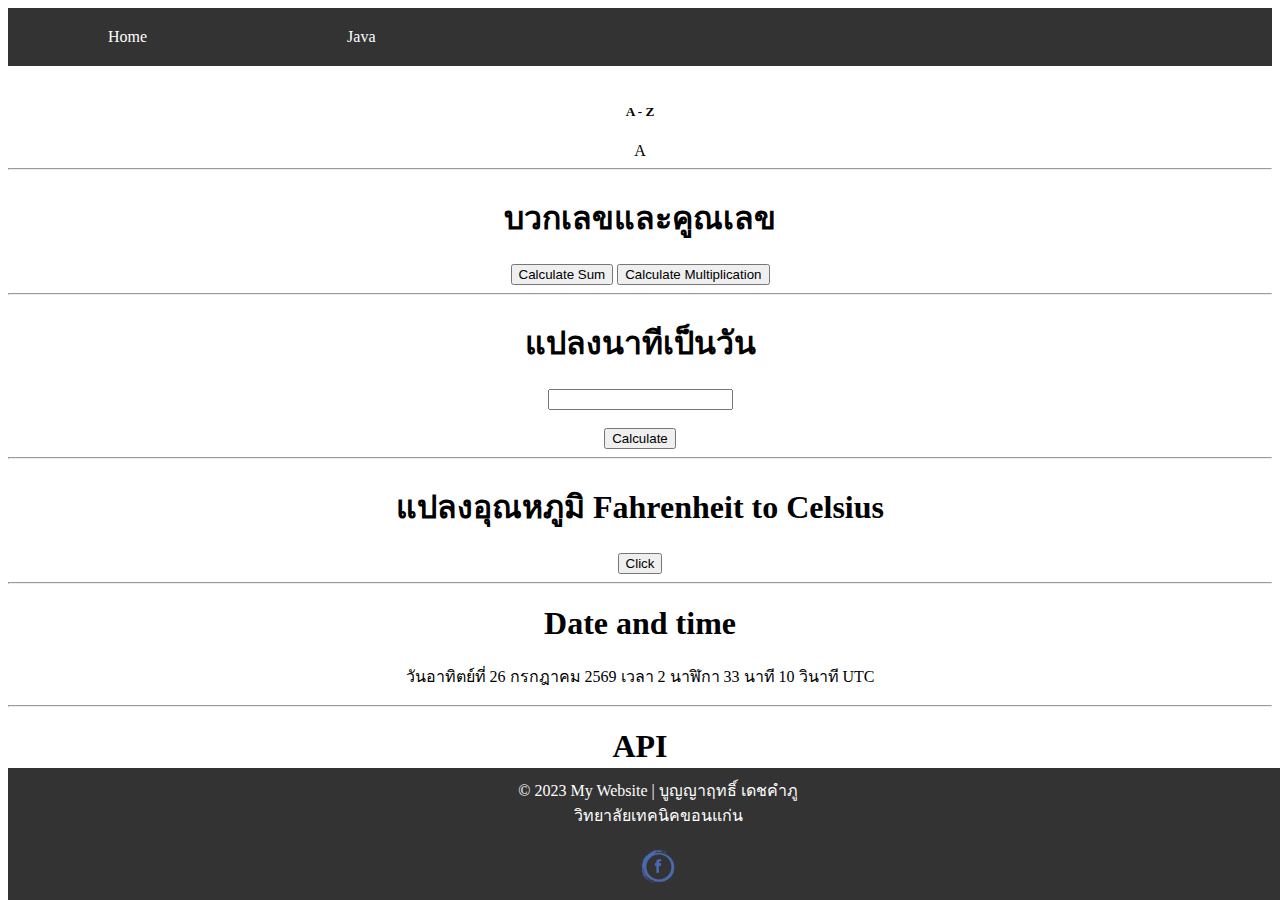
==== java.html @ 14f1b1a3 "Add files via upload" ====
<!DOCTYPE html>
<html lang="en">

<head>
    <meta charset="UTF-8">
    <meta name="viewport" content="width=device-width, initial-scale=1.0">
    <title>Your Website</title>
    <link rel="stylesheet" href="css/style.css">
</head>

<body>

    <!-- Navbar -->
    <ul>
        <li><a href="index.html">Home</a></li>
        <li><a href="java.html">Java</a></li>
    </ul>

    <!-- Main content -->
    <div class="api">
        <h5>
            <br>
            A - Z
        </h5>
        <span id="demo"></span>
        <hr>
        <h1>บวกเลขและคูณเลข</h1>
        <button onclick="calculateSum()">Calculate Sum</button> <button onclick="calculateMul()"> Calculate
            Multiplication</button>
        <hr>
        <h1>แปลงนาทีเป็นวัน</h1>
        <input type="text" id="daysInput"><br>
        <span id="show2"></span> <br>
        <button onclick="dayToSeconds()">Calculate</button>
        <hr>
        <h1>แปลงอุณหภูมิ Fahrenheit to Celsius</h1>
        <button onclick="convertTemperature()">Click</button>
        <hr>
        <h1>
            Date and time
        </h1>
        <p id="datetime"></p>
        <hr>
        <h1>
            API <br>
            Click to change Fat cat
        </h1>
        <p id="demo2"></p>
        <button onclick="myFunction()">Click me</button>
    </div>

    <script>
        //----------//
        function printAlphabets() {
            // สร้างตัวแปรเพื่อเก็บตัวอักษร A-Z
            const alphabets = 'ABCDEFGHIJKLMNOPQRSTUVWXYZ';

            // ใช้ forEach เพื่อวนลูปผ่านทุกตัวอักษร
            alphabets.split('').forEach((alphabet, index) => {
                // ใช้ setTimeout เพื่อกำหนดระยะเวลาการแสดงผล
                setTimeout(() => {
                    document.getElementById("demo").innerHTML = alphabet;
                    console.log(alphabet);
                }, index * 1000); // 1000 milliseconds = 1 วินาที
            });
        }
        printAlphabets();
        //-------//
        let calculator = {
            read() {
                this.a = prompt('Enter number 1');
                this.b = prompt('Enter number 2');
            },
            sum() {
                return Number(this.a) + Number(this.b);
            },
            mul() {
                return this.a * this.b;
            }
        };

        function calculateSum() {
            calculator.read();
            alert(calculator.sum());
        }

        function calculateMul() {
            calculator.read();
            alert(calculator.mul());
        }
        //---------//
        function dayToSeconds() {
            let inputDays = document.getElementById("daysInput").value;
            if (!isNaN(inputDays)) {
                let seconds = inputDays * 86400;
                document.getElementById(
                    "show2"
                ).innerText = `จำนวนวัน ${inputDays} วัน: ${seconds} นาที`;
            } else {
                alert("Please enter a valid number of days.");
            }
        }
        //------//
        const fahrenheitToCelsius = fahrenheit => (fahrenheit - 32) * 5 / 9;

        function convertTemperature() {
            const temperatureInFahrenheit = prompt("Enter temperature in Fahrenheit:");
            const temperatureInCelsius = fahrenheitToCelsius(parseFloat(temperatureInFahrenheit));
            alert(`${temperatureInFahrenheit} degrees Fahrenheit is equal to ${temperatureInCelsius.toFixed(2)} degrees Celsius`);
        }
        //--------//
        function Point(amount) {
            // คำนวณจำนวนแต้มที่ได้จากยอดซื้อขาย
            const points = Math.floor(amount / 100);
            return points;
        }
        //---------//
        function displayDatetime() {
            const thaiOptions = { weekday: 'long', year: 'numeric', month: 'long', day: 'numeric', hour: 'numeric', minute: 'numeric', second: 'numeric', hour12: false, timeZoneName: 'short' };
            const thaiDatetime = new Date().toLocaleString('th-TH', thaiOptions);
            document.getElementById('datetime').innerText = ` ${thaiDatetime}`;
        }
        setInterval(displayDatetime, 1000);
        displayDatetime();
        //---------//
        function myFunction() {
            fetch("https://catfact.ninja/fact")
                .then(function (response) {
                    return response.json()
                })
                .then(function (data) {
                    let txt = "";
                    for (let x in data) {
                        txt += data[x] + " ";
                        document.getElementById("demo2").innerHTML = txt;
                    };

                    return data;
                })
        }
        //---------//
    </script>

    <!-- Footer -->
    <footer>
        &copy; 2023 My Website | บูญญาฤทธิ์ เดชคำภู<br>
        วิทยาลัยเทคนิคขอนแก่น<br><br>
        <a href="https://www.facebook.com/bunyarit.detkhamphu?locale=th_TH"><img src="16001250058513950a6f333622a7ce35-removebg-preview.png" width="40px"></a>
    </footer>

</body>

</html>
---- css/style.css ----
.main{
    margin-top: 20%;
    text-align: center;
}
ul {
    list-style-type: none;
    margin: 0;
    padding: 0;
    overflow: hidden;
    background-color: #333;
}
li{
    float: left;
}
li a {
    display: block;
    color: white;
    text-align: center;
    padding: 20px 100px;
    text-decoration: none;
}

li a:hover {
    background-color: #111;
}
.api{
    text-align: center;
}
/* Add styling for the footer */
footer {
    background-color: #333;
    color: white;
    text-align: center;
    padding: 10px;
    position: fixed;
    bottom: 0;
    width: 100%;
}
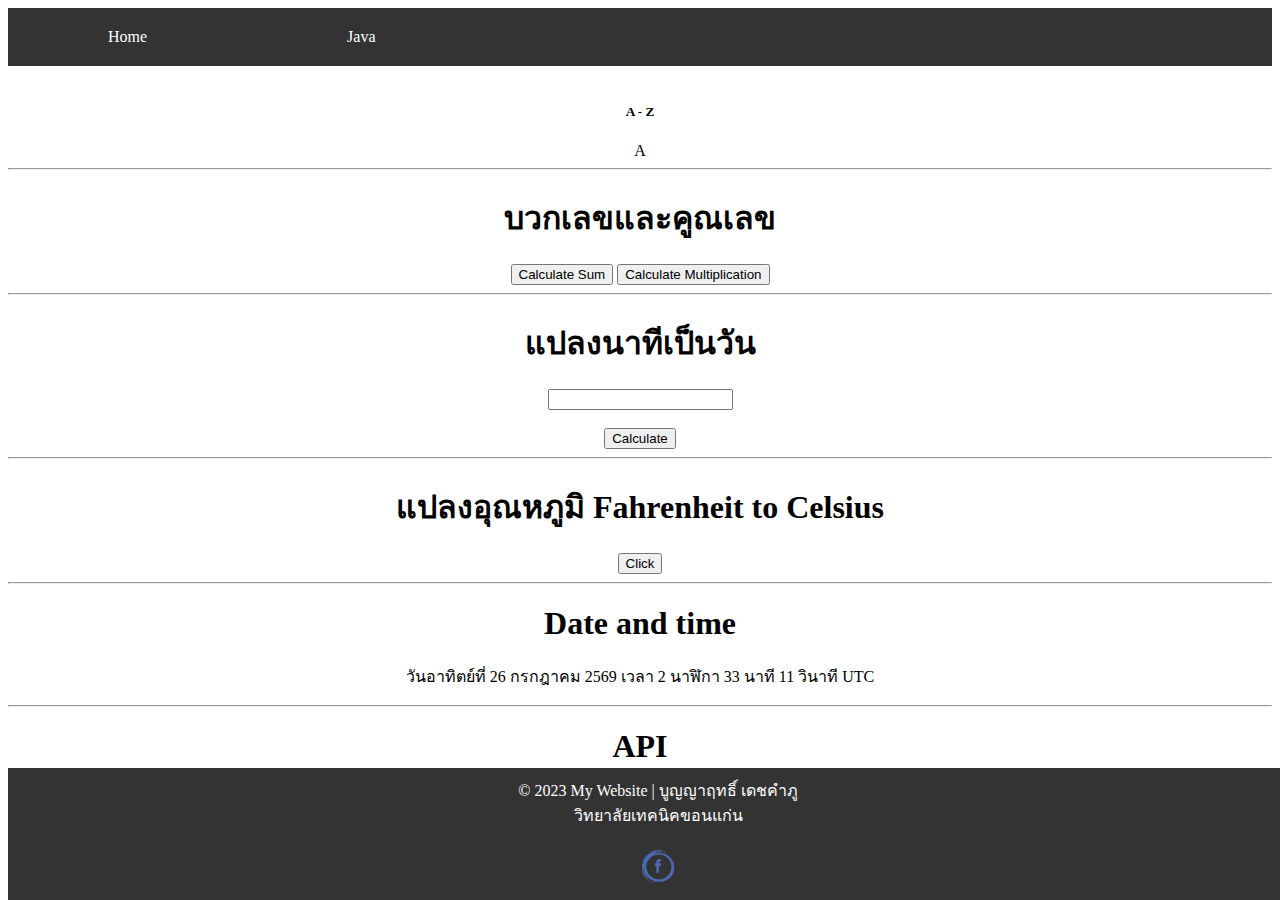
==== commit a946beb7: "Update java.html" ====
--- a/java.html
+++ b/java.html
@@ -4,7 +4,7 @@
 <head>
     <meta charset="UTF-8">
     <meta name="viewport" content="width=device-width, initial-scale=1.0">
-    <title>Your Website</title>
+    <title>My Website</title>
     <link rel="stylesheet" href="css/style.css">
 </head>
 
@@ -150,4 +150,4 @@
 
 </body>
 
-</html>+</html>
